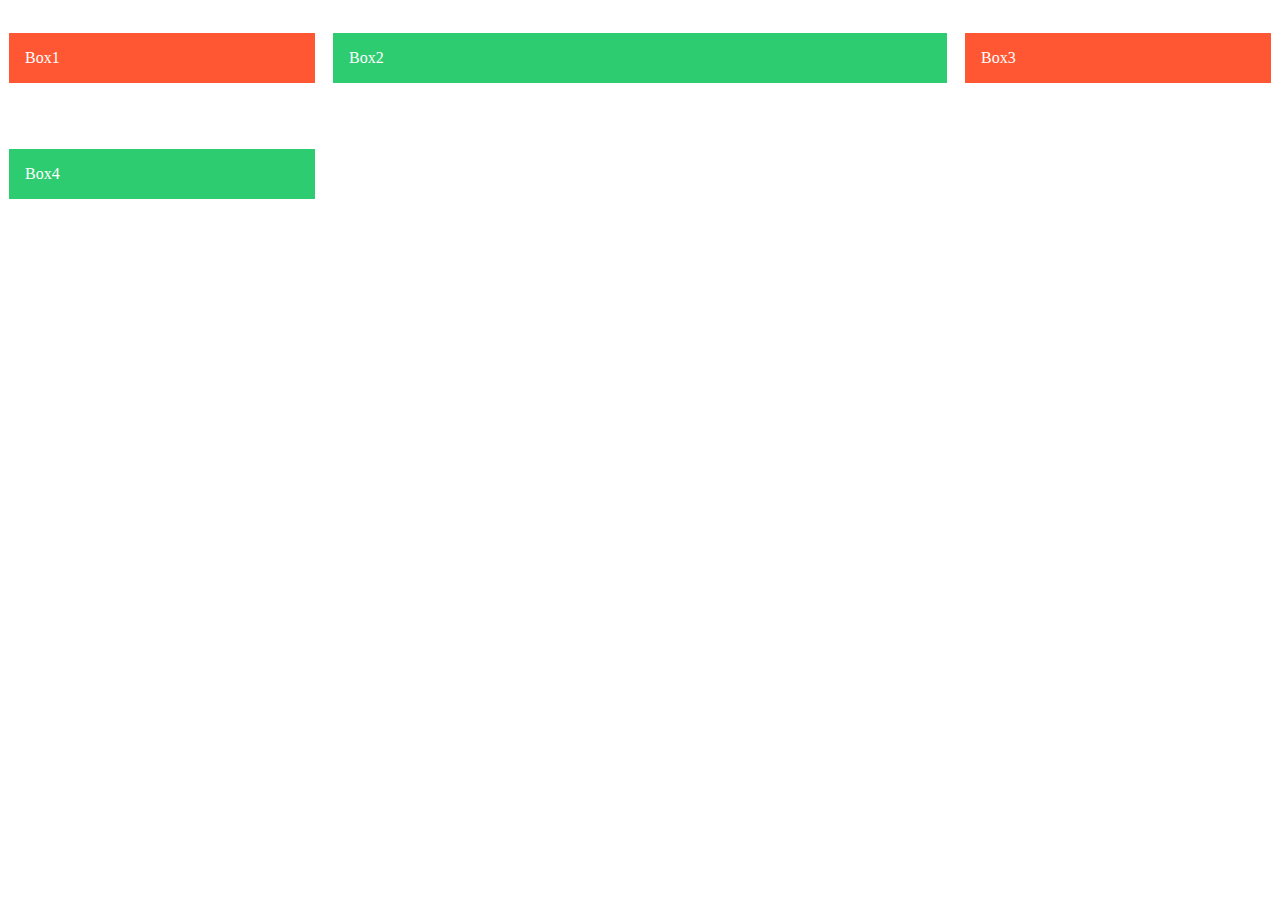
==== index3.html @ 05833752 "first commit" ====
<!DOCTYPE html>
<html lang="en" dir="ltr">
  <head>
    <style media="screen">

    .container{
      display: grid;
      grid-template-columns: 1fr 2fr 1fr;
      grid-auto-rows: minmax(100px,auto);
      grid-gap: 1em;
      /* justify-items:center; */
      align-items: center;
    }
    .container > div{
      border: 1px #fff solid;
      background-color: #2ECC71;
      padding: 1em;
      color: white
    }
    .container > div:nth-child(odd){

      background-color: #FF5733;
      color: white

    }

    </style>
    <meta charset="utf-8">
    <title>CSS Grid 2</title>
  </head>
  <body>
    <div class="container">
      <div class="box box1">
        Box1
      </div>
      <div class="box box2">
        Box2
      </div>
      <div class="box box3">
        Box3
      </div>
      <div class="box box4">
        Box4
      </div>
    </div>
  </body>
</html>
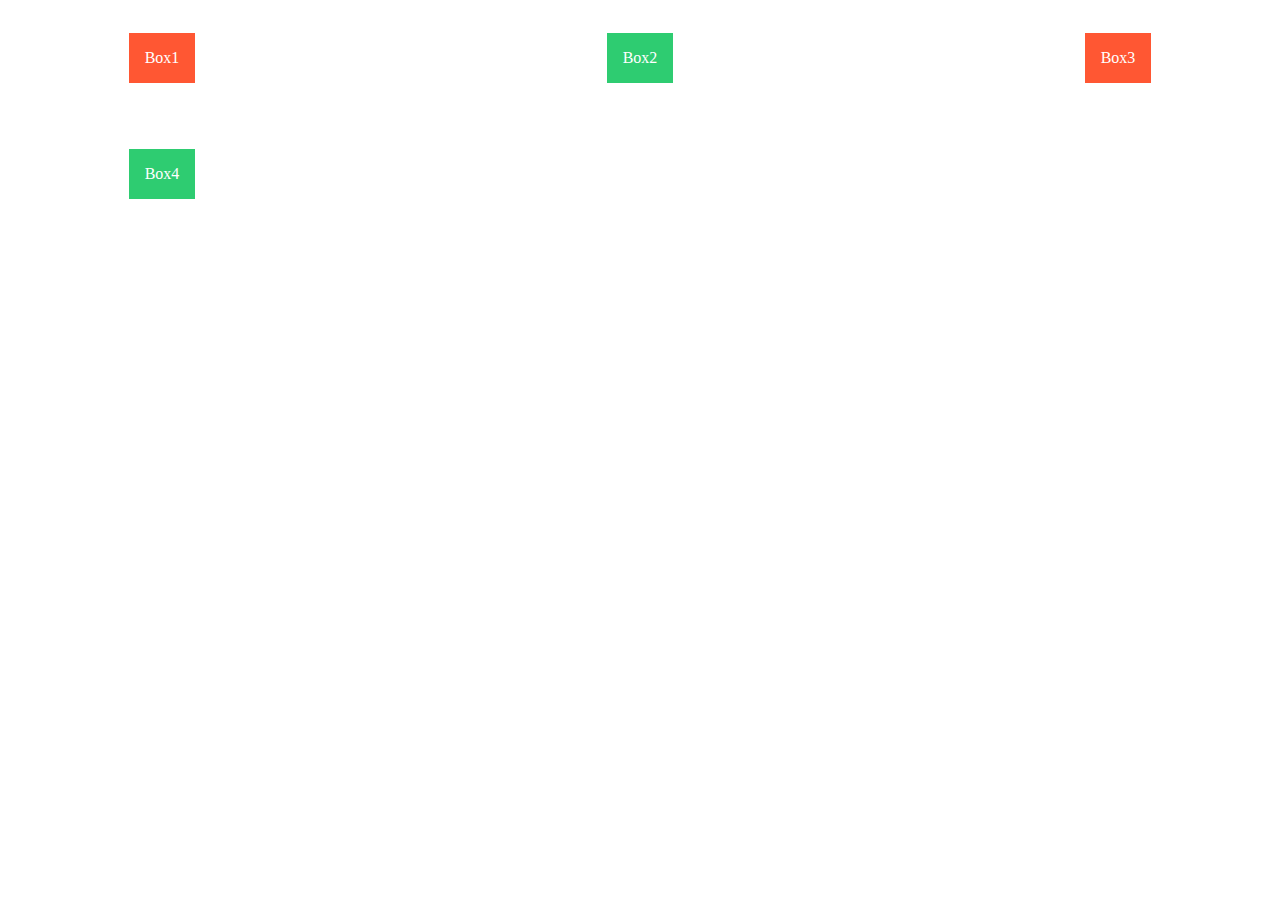
==== commit cad8e422: "dsbjhfgb" ====
--- a/index3.html
+++ b/index3.html
@@ -8,7 +8,7 @@
       grid-template-columns: 1fr 2fr 1fr;
       grid-auto-rows: minmax(100px,auto);
       grid-gap: 1em;
-      /* justify-items:center; */
+       justify-items:center; 
       align-items: center;
     }
     .container > div{
